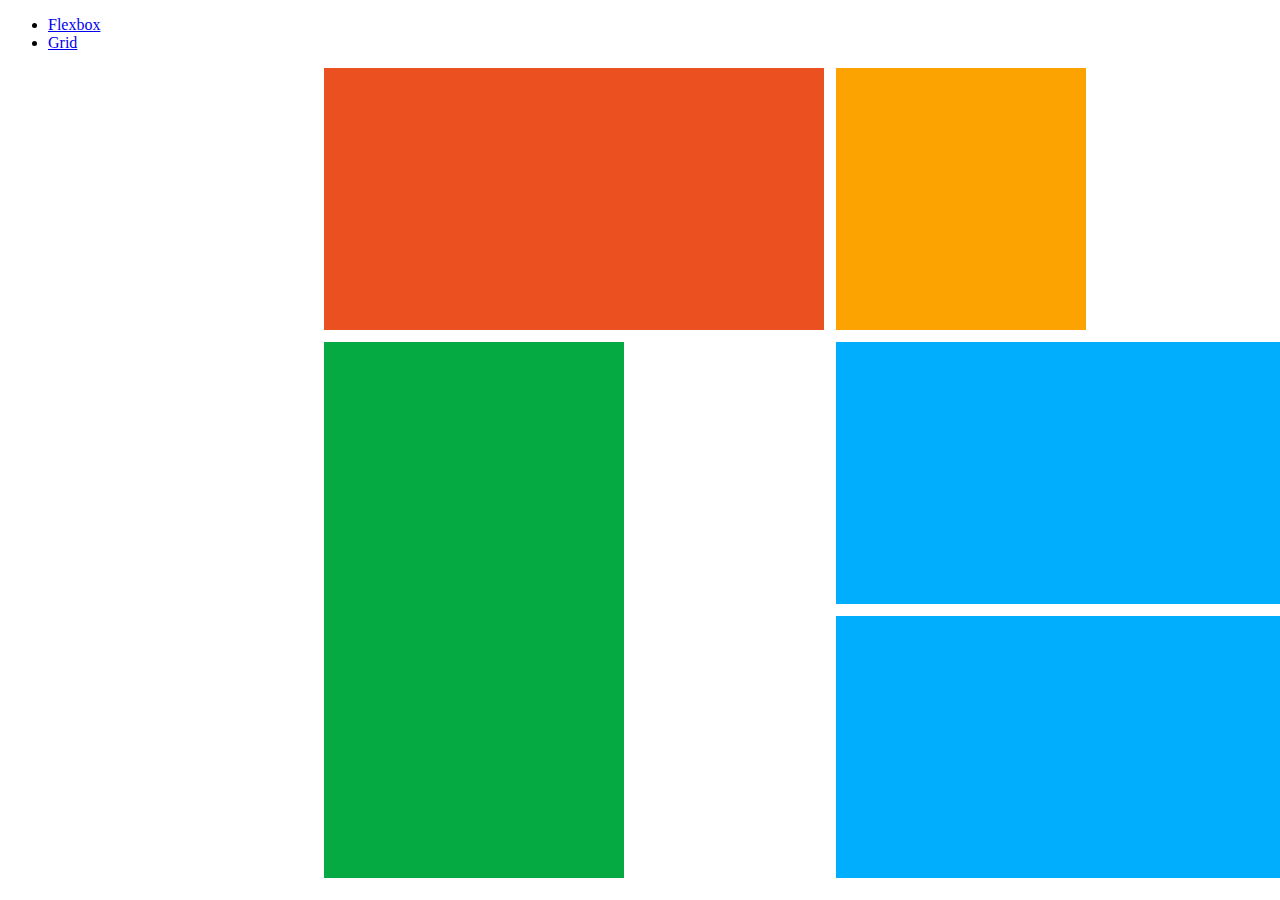
==== grid.html @ ae29ff06 "First commit" ====
<!DOCTYPE html>
<html lang="en">
<head>
    <meta charset="UTF-8">
    <meta http-equiv="X-UA-Compatible" content="IE=edge">
    <meta name="viewport" content="width=device-width, initial-scale=1.0">
    <title>Document</title>
    <link rel="stylesheet" href="grid.css">
</head>
<header>
    <div class="navbar">
        <ul>
            <li><a href="index.html">Flexbox</a>
                </li>
            <li><a href="grid.html">Grid</a></li>
        </ul>
    </div>
</header>
<body>
    <main>
        <div class="a"></div>
        <div class="b"></div>
        <div class="c"></div>
        <div class="d"></div>
        <div class="e"></div>
    
    </main>
</body>
</html>
---- grid.css ----
main{
    display: grid;
    grid-gap: 12px;  
    width: 50%;
    height: 90vh;
    margin: auto;
}
main div{
    display: grid;
    grid-template-columns: 200px 250px;
    grid-auto-rows: minmax(150px, auto);
    grid-gap: 10px;
}
.a{
    background-color: #eb5020;
    grid-column-start: 1;
    grid-column-end: 1;
    width: 500px;

}
.b{
    background-color: #fca201;
    grid-column-start: 2;
    grid-column-end: 3;
    width: 250px;

}
.c{
    background-color: #05aa42;
    grid-row-start: 2;
    grid-row-end: 4;
    width: 300px;
    grid-template-rows: 20%;
}
.d{
    background-color: #01aefd;
    justify-content: center;
    
}
.e{
    background-color: #01aefd;
}
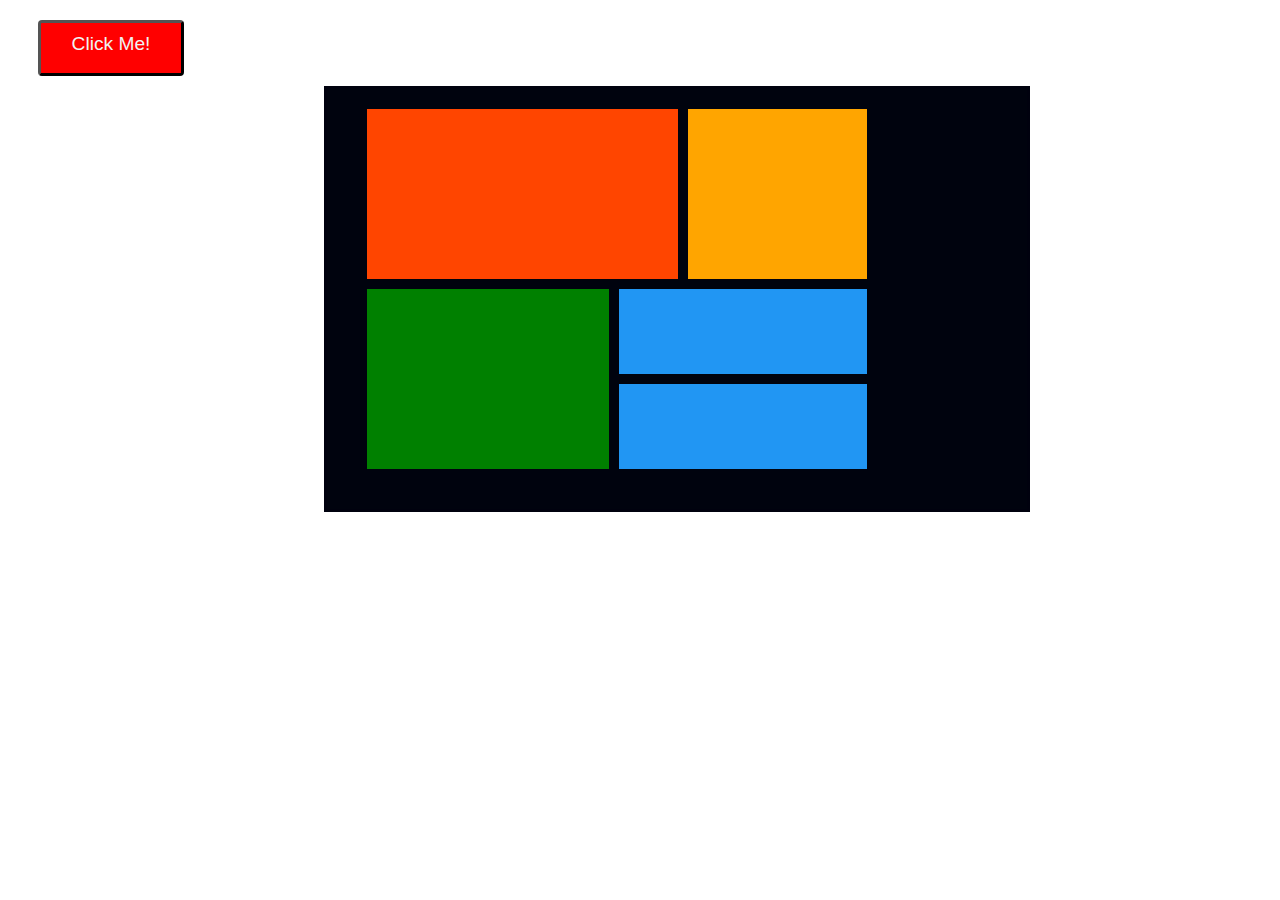
==== commit 79def9eb: "Second commit" ====
--- a/grid.html
+++ b/grid.html
@@ -7,23 +7,17 @@
     <title>Document</title>
     <link rel="stylesheet" href="grid.css">
 </head>
-<header>
-    <div class="navbar">
-        <ul>
-            <li><a href="index.html">Flexbox</a>
-                </li>
-            <li><a href="grid.html">Grid</a></li>
-        </ul>
-    </div>
-</header>
 <body>
-    <main>
-        <div class="a"></div>
-        <div class="b"></div>
-        <div class="c"></div>
-        <div class="d"></div>
-        <div class="e"></div>
-    
-    </main>
+    <header class="main-header">
+        <a class="header" href="index.html">Click Me!</a>
+    </header>
+
+<div class="grid-container">
+  <div class="item1">Header</div>
+  <div class="item2">Menu</div>
+  <div class="item3">Main</div>  
+  <div class="item4">Right</div>
+  <div class="item5">Footer</div>
+</div>
 </body>
 </html>--- a/grid.css
+++ b/grid.css
@@ -1,42 +1,73 @@
-main{
-    display: grid;
-    grid-gap: 12px;  
-    width: 50%;
-    height: 90vh;
-    margin: auto;
+a{
+    border-style: outset;
+    border-color: black;
+    border-radius: 4px;
+    background-color: red;
+    width: 120px;
+    margin-left: 30px;
+    
+  }
+  .header{
+    display: block;
+    height: 30px;
+    padding: 10px;
+    color: rgb(242, 242, 242);
+    text-align: center;
+    margin-top: 20px;
+    justify-content: center;
+    font-size: larger;
+    font-family: Arial, Helvetica, sans-serif;
+    text-decoration: none;
+
+  }
+
+.item1 { grid-area: header; 
+height: 130px;
+background-color: orangered;
+color: orangered;
 }
-main div{
-    display: grid;
-    grid-template-columns: 200px 250px;
-    grid-auto-rows: minmax(150px, auto);
-    grid-gap: 10px;
+.item2 { grid-area: menu;
+height: 140px;
+background-color: green;
+color: green;
 }
-.a{
-    background-color: #eb5020;
-    grid-column-start: 1;
-    grid-column-end: 1;
-    width: 500px;
+.item3 { grid-area: main; 
+height: 45px;
+background-color: #2196F3;
+color: #2196F3;
+}
+.item4 { grid-area: right;
+background-color: orange;
+color: orange;
+}
+.item5 { grid-area: footer;
+height: 45px;
+background-color: #2196F3;
+color: #2196F3;
+}
 
+.grid-container {
+  display: grid;
+  grid-template-areas:
+    'header header header header right right'
+    'header header header header right right'
+    'menu menu menu main main main'
+    'menu menu menu footer footer footer';
+  gap: 10px;
+  background-color: rgb(0, 3, 14);
+  padding: 10px;
+  width: 500px;
+ 
+  border-style: solid;
+  border-color: rgb(0, 1, 14);
+  padding: 20px 160px 40px 40px;
+  margin-top: 10px;
+  margin-left: 25%;
+  
 }
-.b{
-    background-color: #fca201;
-    grid-column-start: 2;
-    grid-column-end: 3;
-    width: 250px;
 
-}
-.c{
-    background-color: #05aa42;
-    grid-row-start: 2;
-    grid-row-end: 4;
-    width: 300px;
-    grid-template-rows: 20%;
-}
-.d{
-    background-color: #01aefd;
-    justify-content: center;
-    
-}
-.e{
-    background-color: #01aefd;
-}
+.grid-container > div {
+  text-align: center;
+  padding: 20px 0;
+  font-size: 30px;
+}